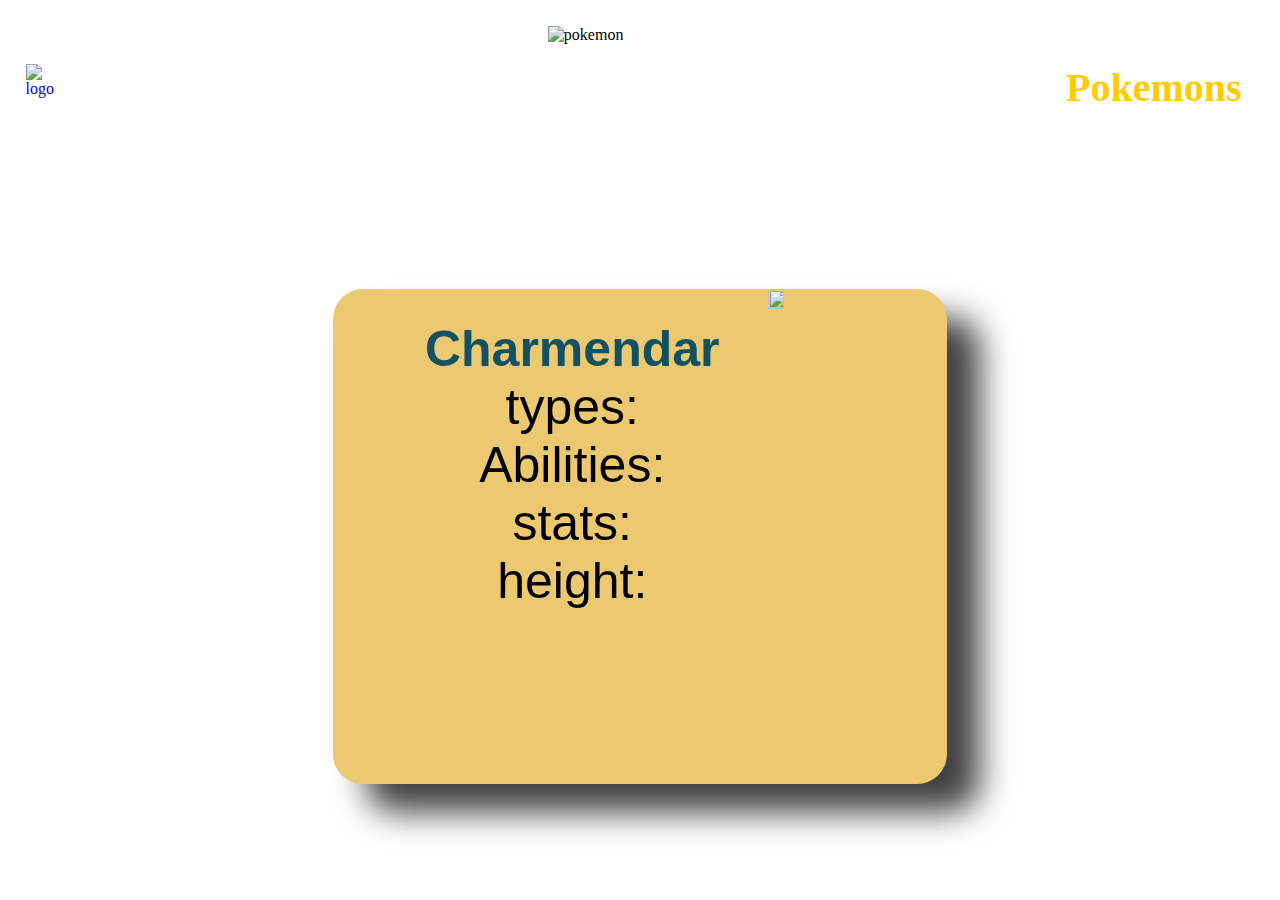
==== details.html @ b6aee9b9 "all pages done" ====
<!DOCTYPE html>
<html lang="en">

<head>
    <meta charset="UTF-8">
    <meta name="viewport" content="width=device-width, initial-scale=1.0">
    <title>Details</title>
    <link rel="stylesheet" href="./details.css">
</head>

<body>
    <div id="container">
        <div id="nav">
            <a id="logoa" href="./home.html">
                <img id="logo" src="./pic/logo.png" alt="logo">
            </a>
            <img id="pokemonlogo" src="./pic/pok.png" alt="pokemon">
            <a id="homea" href="./home.html">
                <h1 id="homeabout"> Pokemons </h1>
            </a>
        </div>

        <div id="main-container">
            <div id="text-container">
                <div id="txt-details">
                    <div id="pok-name">
                        <p>Charmendar</p>
                    </div>
                    <div id="pok-details">
                        <p>types:</p>
                        <p>Abilities:</p>
                        <p>stats:</p>
                        <p>height:</p>
                    </div>
                </div>
            </div>
            <div id="img-pok">
                <img src="./pic/char.png" alt="">
            </div>
        </div>

    </div>
</body>

</html>
---- details.css ----
* {
  margin: 0%;
  padding: 0%;
}
body {
  background-image: url(./pic/bg3.jpg);
  background-repeat: no-repeat;
  background-size: cover;
  /* height: 100vh;
    background-color: #407b8b; */
}
#container {
  width: 100%;
  height: 100vh;
}
#nav {
  /* background-color: aqua; */
  width: 100%;
  height: 25%;
  display: flex;
  justify-content: space-between;
  margin-bottom: 5%;
}
#logo {
  width: 60px;
  height: 60px;
  cursor: pointer;
}
#logoa {
  margin-left: 2%;
  margin-top: 5%;
  width: min-content;
  height: min-content;
  text-decoration: none;
}
#pokemonlogo {
  padding-top: 2%;
  padding-left: 4%;
}
#homeabout {
  cursor: pointer;
  width: min-content;
  height: 50%;
  font-size: 40px;
  color: #ffcb05;
  stroke: #395ca6;
}
#homea {
  text-decoration: none;
  margin-right: 3%;
  margin-top: 5%;
  width: min-content;
  height: min-content;
}
#main-container {
  width: 80%;
  height: 55%;
  margin: auto;
  display: flex;
  justify-content: space-around;
}
#text-container {
  /* margin-left: 15%;
  margin-top: 5%; */
  background-color: #ecc971;
  border-radius: 30px;
  position: relative;
  width: 60%;
  box-shadow: 33px 28px 33px 0px rgba(0, 0, 0, 0.75);
  -webkit-box-shadow: 33px 28px 33px 0px rgba(0, 0, 0, 0.75);
  -moz-box-shadow: 33px 28px 33px 0px rgba(0, 0, 0, 0.75);
}
#txt-details {
  /* border: 1px solid black; */
  width: max-content;
  font-size: 50px;
  text-align: center;
  margin-left: 15%;
  margin-top: 5%;
  font-family: "Gill Sans", "Gill Sans MT", Calibri, "Trebuchet MS", sans-serif;
}
#pok-name p {
  font-weight: bolder;
  color: #125063;
}
#img-pok {
  position: absolute;
  left: 60%;
}
#img-pok img {
  width: 90%;
  height: 100%;
}
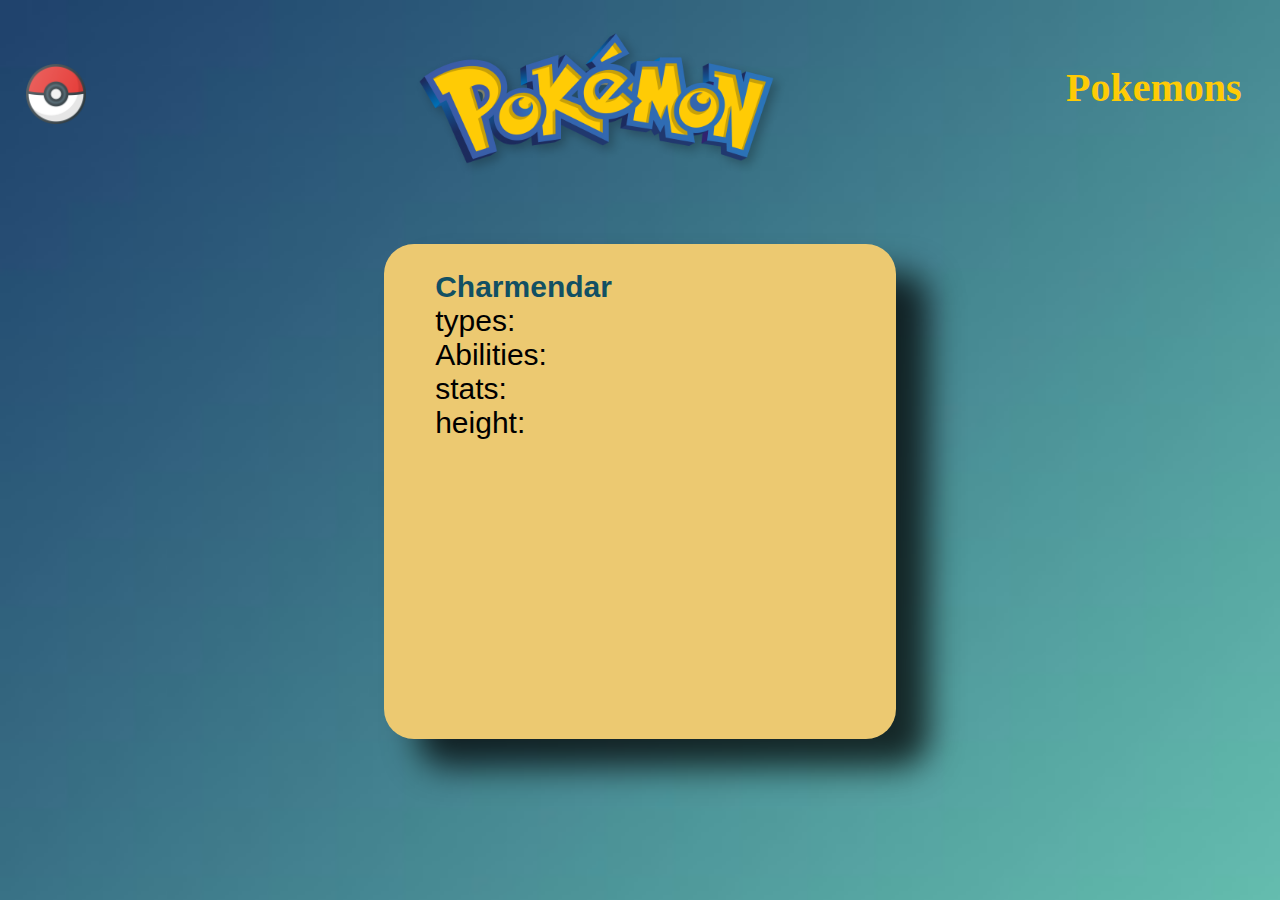
==== commit f90f1314: "Merge 5eb6e0900f332cf321f64bd4aafb706f54210ec6 into f0fb621f6aac28603de6dcfd0f00ef08ec4495a3" ====
--- a/details.html
+++ b/details.html
@@ -23,23 +23,24 @@
         <div id="main-container">
             <div id="text-container">
                 <div id="txt-details">
-                    <div id="pok-name">
-                        <p>Charmendar</p>
+                    <div>
+                        <p id="pok-name">Charmendar</p>
                     </div>
                     <div id="pok-details">
-                        <p>types:</p>
-                        <p>Abilities:</p>
-                        <p>stats:</p>
-                        <p>height:</p>
+                        <p id="types">types:</p>
+                        <p id="abilities">Abilities:</p>
+                        <p id="stats">stats:</p>
+                        <p id="height">height:</p>
                     </div>
                 </div>
             </div>
-            <div id="img-pok">
-                <img src="./pic/char.png" alt="">
+            <div id="img">
+                <img id="img-pok" src="" alt="">
             </div>
         </div>
 
     </div>
+    <script src="./details.js"></script>
 </body>
 
 </html>--- a/details.css
+++ b/details.css
@@ -16,7 +16,7 @@
 #nav {
   /* background-color: aqua; */
   width: 100%;
-  height: 25%;
+  height: 20%;
   display: flex;
   justify-content: space-between;
   margin-bottom: 5%;
@@ -65,7 +65,7 @@
   background-color: #ecc971;
   border-radius: 30px;
   position: relative;
-  width: 60%;
+  width: 50%;
   box-shadow: 33px 28px 33px 0px rgba(0, 0, 0, 0.75);
   -webkit-box-shadow: 33px 28px 33px 0px rgba(0, 0, 0, 0.75);
   -moz-box-shadow: 33px 28px 33px 0px rgba(0, 0, 0, 0.75);
@@ -73,21 +73,65 @@
 #txt-details {
   /* border: 1px solid black; */
   width: max-content;
-  font-size: 50px;
-  text-align: center;
-  margin-left: 15%;
+  font-size: 30px;
+  text-align: left;
+  margin-left: 10%;
   margin-top: 5%;
   font-family: "Gill Sans", "Gill Sans MT", Calibri, "Trebuchet MS", sans-serif;
 }
-#pok-name p {
+#pok-name {
   font-weight: bolder;
   color: #125063;
 }
-#img-pok {
+#img {
   position: absolute;
-  left: 60%;
+  left: 50%;
+  top: 45%;
 }
-#img-pok img {
-  width: 90%;
-  height: 100%;
+#img img {
+  width: 400%;
+  height: auto;
 }
+@media (max-width: 767px) {
+  #text-container {
+    height: 70%;
+    width: 90%;
+  }
+  #pokemonlogo {
+    width: 200px;
+    height: 100px;
+    display: none;
+  }
+  #nav {
+    display: flex;
+    justify-content: space-around;
+    margin-bottom: 30%;
+  }
+  #txt-details {
+    text-align: left;
+    font-size: 30px;
+  }
+  #img-pok {
+    bottom: 25%;
+    right: 20%;
+  }
+  #img-pok img {
+    width: 200%;
+    height: 200%;
+  }
+}
+@media (min-width: 768px) and (max-width: 1000px) {
+  #txt-details {
+    text-align: left;
+    font-size: 30px;
+    line-height: 50px;
+  }
+  #img-pok {
+    bottom: 10%;
+    right: 6%;
+  }
+  #img-pok img {
+    width: 100%;
+    height: 100%;
+  }
+}
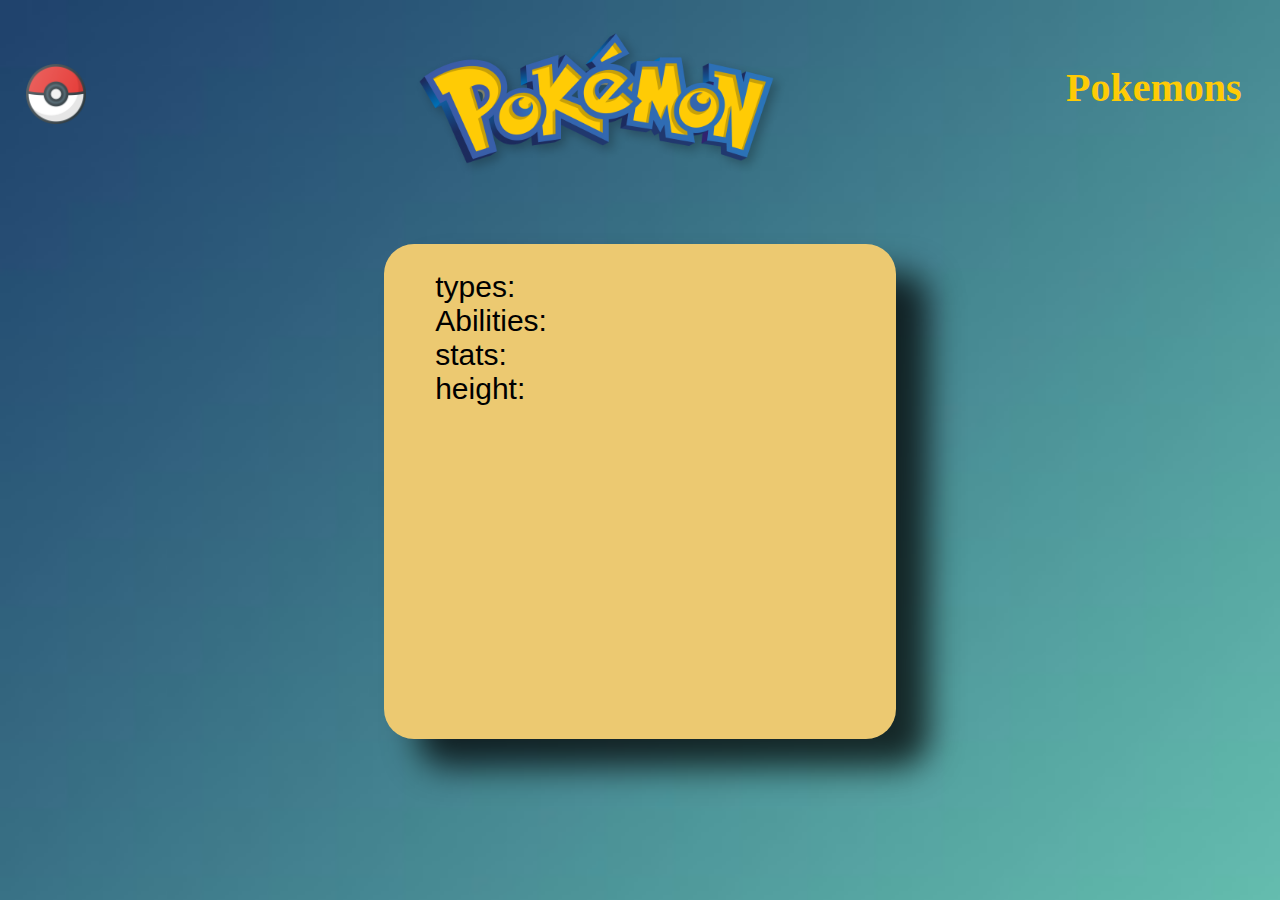
==== commit ffef3b69: "done" ====
--- a/details.html
+++ b/details.html
@@ -24,7 +24,7 @@
             <div id="text-container">
                 <div id="txt-details">
                     <div>
-                        <p id="pok-name">Charmendar</p>
+                        <p id="pok-name"></p>
                     </div>
                     <div id="pok-details">
                         <p id="types">types:</p>
